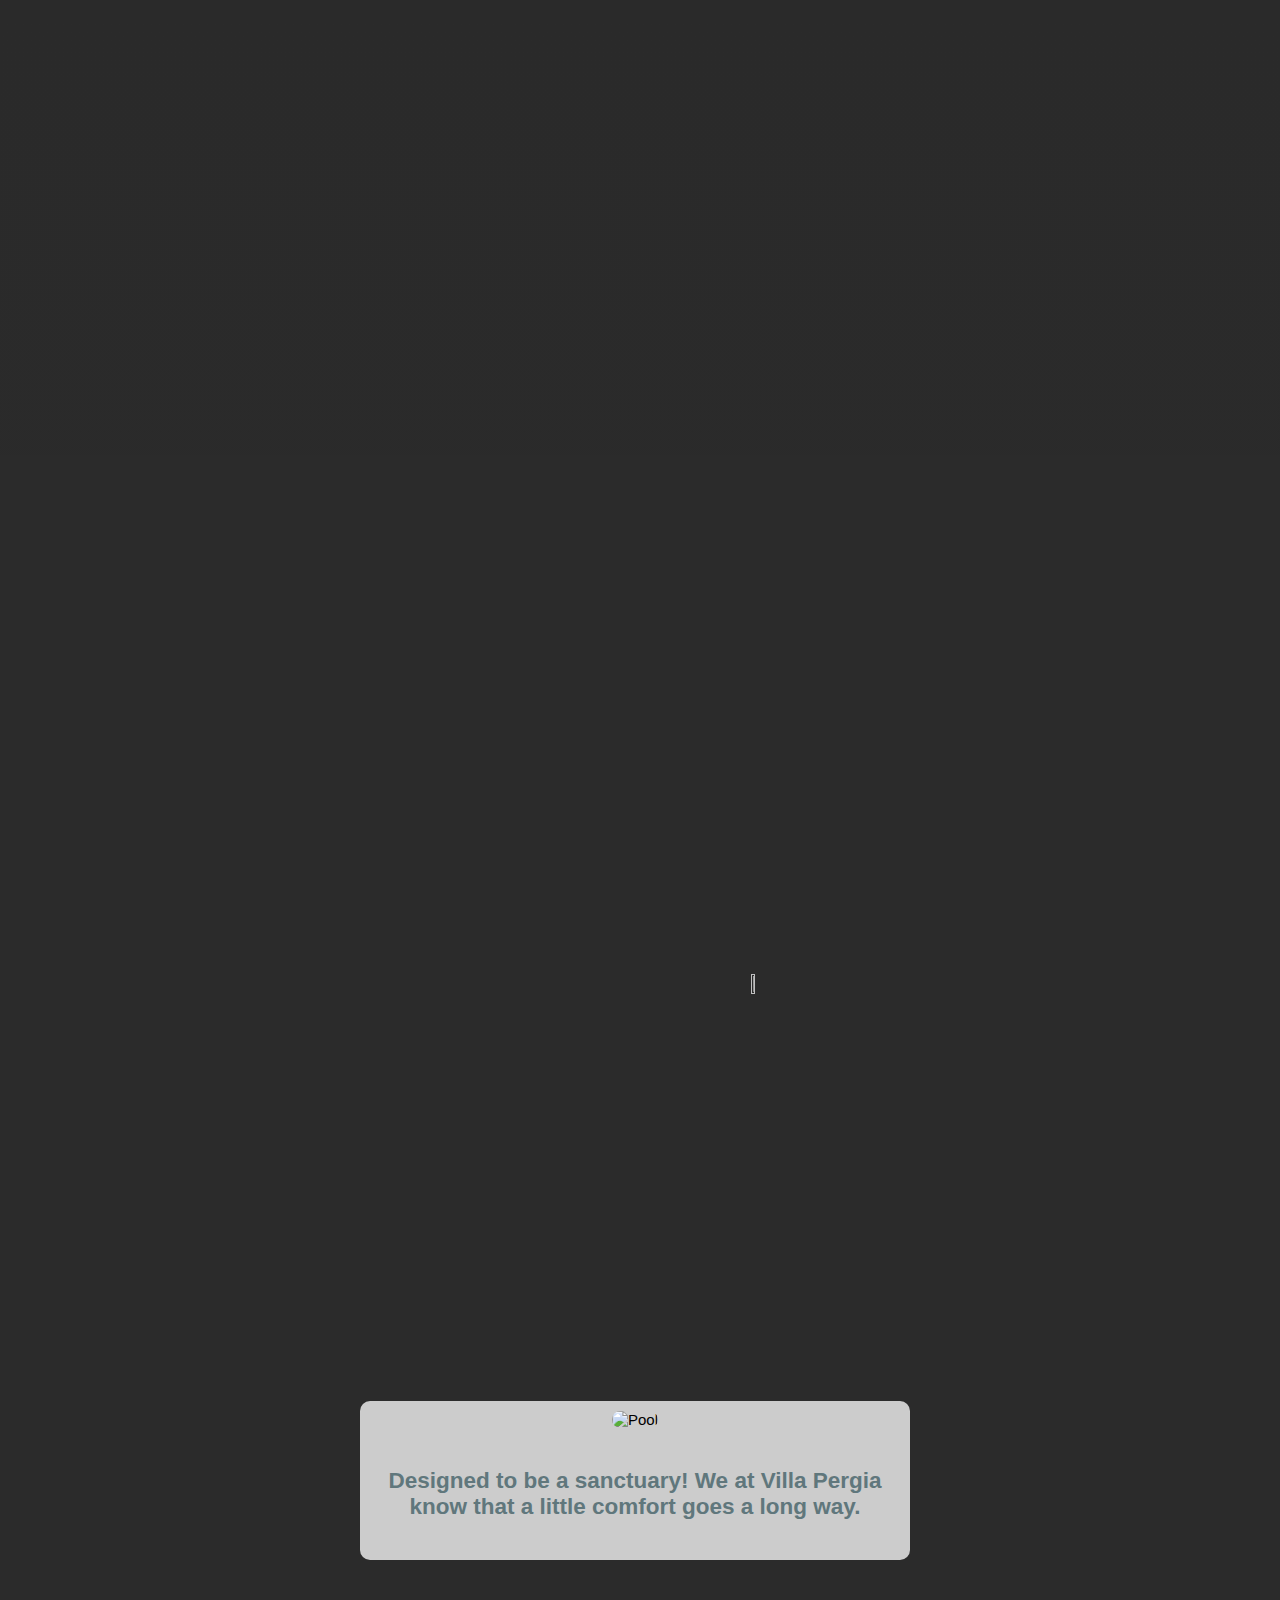
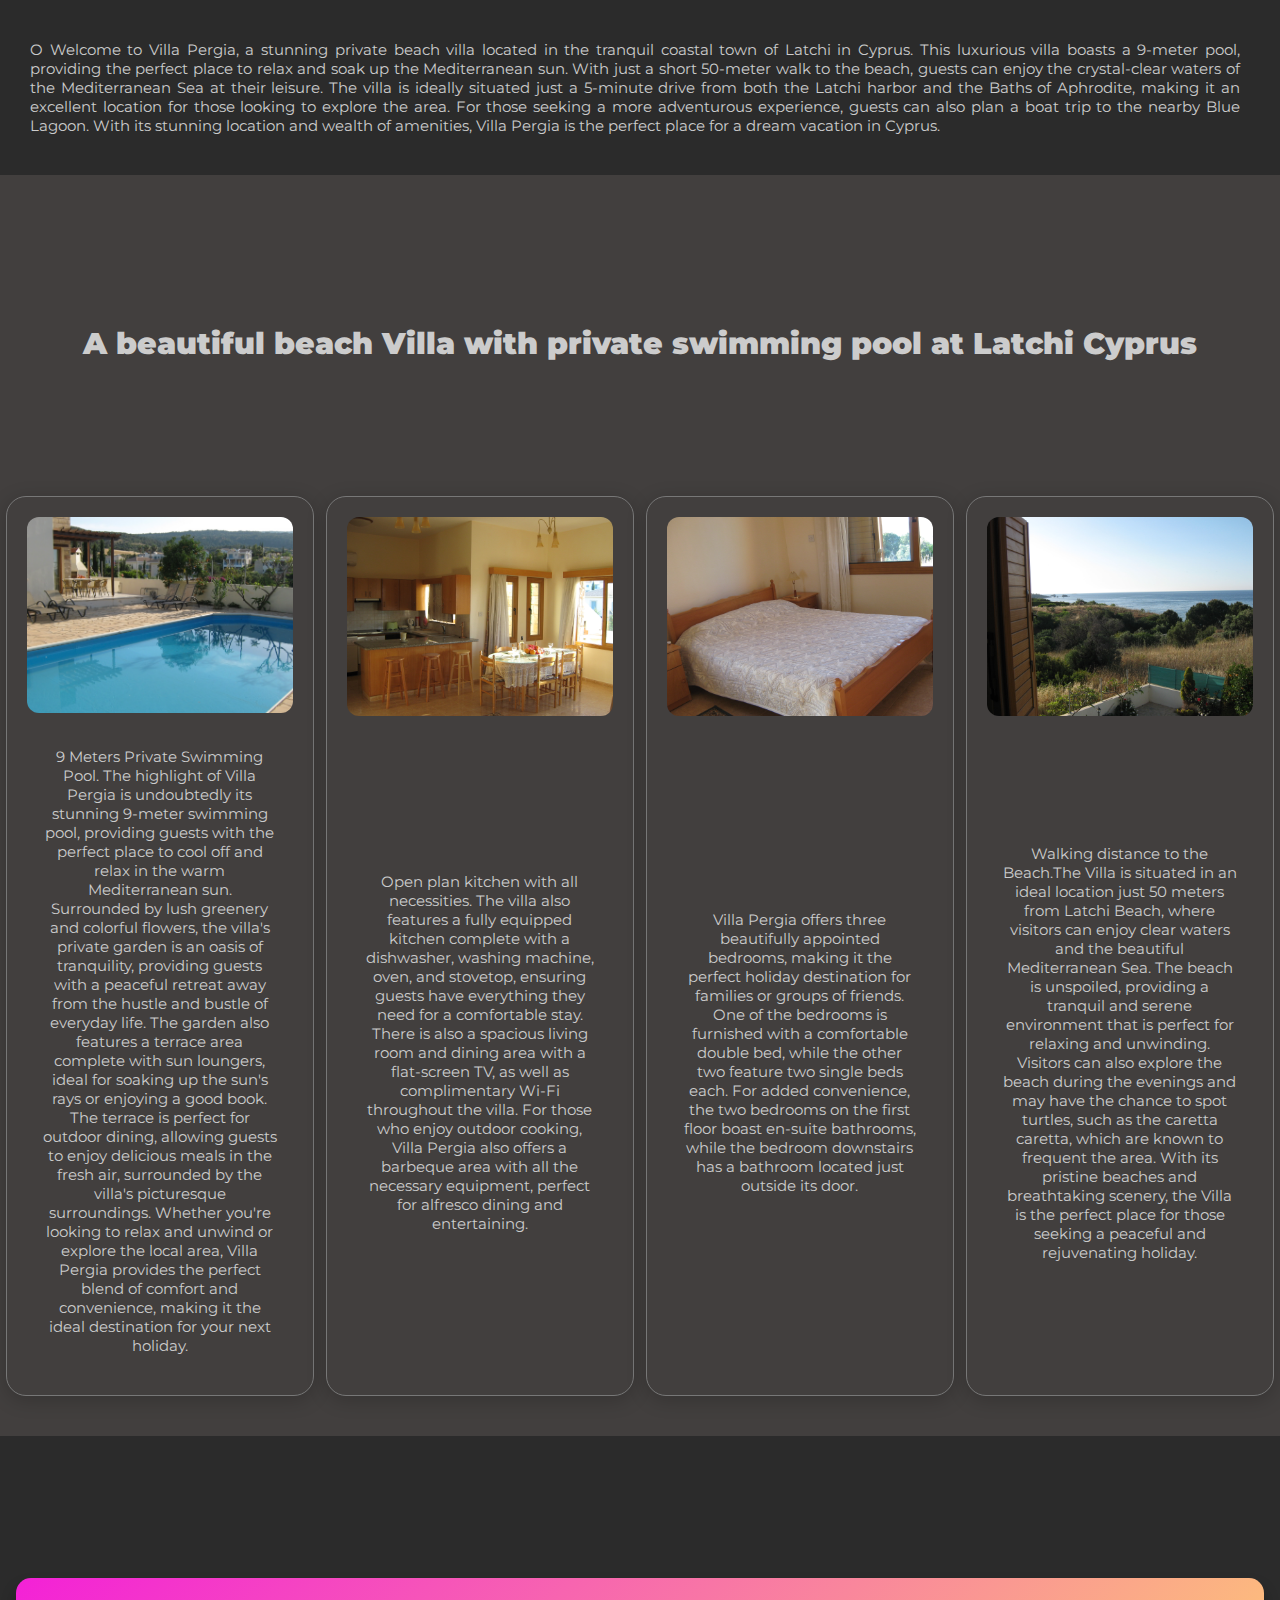
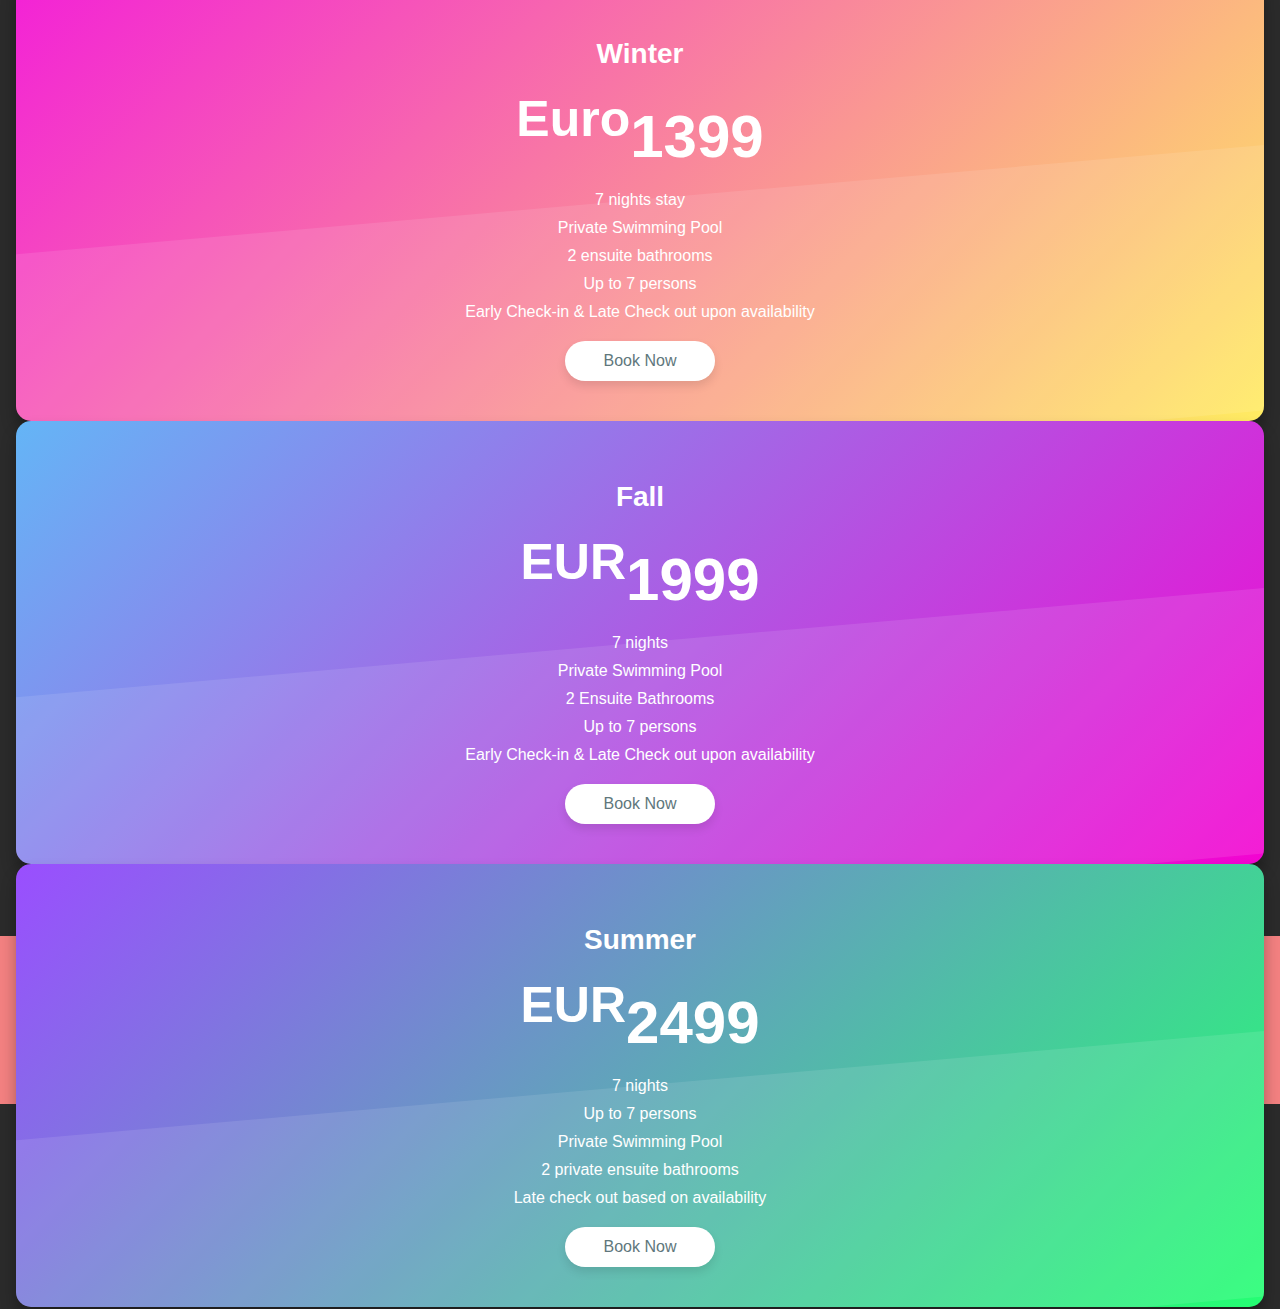
==== club website/index.html @ 6dd44f0e "Add files via upload" ====
<!DOCTYPE html>
<html lang="en">
<head>
    <link href="https://cdn.jsdelivr.net/npm/bootstrap@5.3.0-alpha1/dist/css/bootstrap.min.css" rel="stylesheet" integrity="sha384-GLhlTQ8iRABdZLl6O3oVMWSktQOp6b7In1Zl3/Jr59b6EGGoI1aFkw7cmDA6j6gD" crossorigin="anonymous">
    <script src="https://cdn.jsdelivr.net/npm/bootstrap@5.3.0-alpha1/dist/js/bootstrap.bundle.min.js" integrity="sha384-w76AqPfDkMBDXo30jS1Sgez6pr3x5MlQ1ZAGC+nuZB+EYdgRZgiwxhTBTkF7CXvN" crossorigin="anonymous"></script>
    <meta charset="UTF-8">
    <meta http-equiv="X-UA-Compatible" content="IE=edge">
    <meta name="viewport" content="width=device-width, initial-scale=1.0">
    <link rel="preconnect" href="https://fonts.googleapis.com">
<link rel="preconnect" href="https://fonts.gstatic.com" crossorigin>
<link href="https://fonts.googleapis.com/css2?family=Montserrat:wght@400;900&family=Ubuntu&display=swap" rel="stylesheet">    
<script src="https://kit.fontawesome.com/df75766af7.js" crossorigin="anonymous"></script>
<link rel="stylesheet" href="styles.css">
    
    <title>Document</title>
</head>
<body>

    <link rel="stylesheet" href="https://use.fontawesome.com/releases/v5.8.1/css/all.css" integrity="sha384-50oBUHEmvpQ+1lW4y57PTFmhCaXp0ML5d60M1M7uH2+nqUivzIebhndOJK28anvf" crossorigin="anonymous">

    <!-- Title  -->
    <link rel="stylesheet" href="https://use.fontawesome.com/releases/v5.8.1/css/all.css" integrity="sha384-50oBUHEmvpQ+1lW4y57PTFmhCaXp0ML5d60M1M7uH2+nqUivzIebhndOJK28anvf" crossorigin="anonymous">

<!-- initial picture of Latchi Harbour -->
    <header>
        <div class="menu-toggle" id="hamburger">
            <i class="fas fa-bars"></i>
        </div>
        <div class="overlay"></div>
        <div class="container1">
            <nav>
                <h1 class="brand"><a href="index.html">Villa-<span>Per<span>G</span>ia</a></h1>
                <ul>
                    <li><a href="Pictures.html">Gallery</a></li>
                    <li><a href="Amenities.html">Amenities</a></li>
                    <li><a href="Visits.html">The Area</li>
                    <li><a href="#Contact">Contact</a></li>
                </ul>
            </nav>
        </div>
</header>

<!-- latchi harbor end  -->

<!-- breadcrumbs -->


<!-- end of breadcrumbs  -->




<!-- Expanding image -->
<div class="layout">
    <div class="sloganright">
    <div class="layout__inner">
      <div class="gap">    
        <div class="image-wrapper">
          <img class="image" src="24052011 082.jpg"/>
        </div>
      </div>  
    </div>
  </div>

  <!-- end of expanding img -->

  
<!-- end navigation  -->

<!-- division start -->
<br class="division"></br>
<!-- division end -->

<!--  
<div id="carouselExampleCaptions" class="carousel slide">
    <div class="carousel-indicators">
      <button type="button" data-bs-target="#carouselExampleCaptions" data-bs-slide-to="0" class="active" aria-current="true" aria-label="Slide 1"></button>
      <button type="button" data-bs-target="#carouselExampleCaptions" data-bs-slide-to="1" aria-label="Slide 2"></button>
      <button type="button" data-bs-target="#carouselExampleCaptions" data-bs-slide-to="2" aria-label="Slide 3"></button>
    </div>
    <div class="carousel-inner">
      <div class="carousel-item active">
        <img src="9 meters pool 2.JPG" class="d-block w-100" alt="...">
        <div class="carousel-caption d-none d-md-block">
          <h5>Villa Pergia at Latchi Cyprus</h5>
          <p>Enjoy your day at your 9 meters private swimming pool</p>
        </div>
      </div>
      <div class="carousel-item">
        <img src="Polis blue lagoon.jpg"  class="d-block w-100" alt="...">
        <div class="carousel-caption d-none d-md-block">
          <h5>Blue Lagoon</h5>
          <p>Or Spend your day at Blue lagoon of the peninsular of Akamas</p>
        </div>
      </div>
      <div class="carousel-item">
        <img src="24052011 082.jpg" class="d-block w-100" alt="...">
        <div class="carousel-caption d-none d-md-block">
          <h5>Your Home Away from Home</h5>
          <p>Don't wait! Be here!</p>
        </div>
      </div>
    </div>
    <button class="carousel-control-prev" type="button" data-bs-target="#carouselExampleCaptions" data-bs-slide="prev">
      <span class="carousel-control-prev-icon" aria-hidden="true"></span>
      <span class="visually-hidden">Previous</span>
    </button>
    <button class="carousel-control-next" type="button" data-bs-target="#carouselExampleCaptions" data-bs-slide="next">
      <span class="carousel-control-next-icon" aria-hidden="true"></span>
      <span class="visually-hidden">Next</span>
    </button>
  </div>
  



    <!- slogan -->
<div class="slogan col-lg-6 brand">Escape to a Blissful Haven and Indulge in the ultimate relaxation you deserve.
<br>
    <!-- end slogan -->

<!-- carousel -->
<!-- end carousel -->


    <img class="villa"src="https://primary.jwwb.nl/public/x/r/o/temp-xdhnffrkugwhemcqykrf/9meterspooljpg-1.jpg" width="500px" class="rounded mx-auto d-block" alt="Villa">
</div>

<!-- our mission div -->

<!-- Title of section 2  -->
<div class="section2container" id="pictures">
    <div class="pictures" id="pool">
        <img src="https://primary.jwwb.nl/public/x/r/o/temp-xdhnffrkugwhemcqykrf/diningalfrescojpg.jpg" width="500px" class="rounded mx-auto d-block" alt="Pool"
            alt="pool"></div>
            <h2>Designed to be a sanctuary! We at Villa Pergia know that a little comfort goes a long way.</h2>            
</div>
<div class="description">O
  Welcome to Villa Pergia, a stunning private beach villa located in the tranquil coastal town of Latchi in Cyprus. This luxurious villa boasts a 9-meter pool, providing the perfect place to relax and soak up the Mediterranean sun. With just a short 50-meter walk to the beach, guests can enjoy the crystal-clear waters of the Mediterranean Sea at their leisure. The villa is ideally situated just a 5-minute drive from both the Latchi harbor and the Baths of Aphrodite, making it an excellent location for those looking to explore the area. For those seeking a more adventurous experience, guests can also plan a boat trip to the nearby Blue Lagoon. With its stunning location and wealth of amenities, Villa Pergia is the perfect place for a dream vacation in Cyprus.</div>

 <!-- 5 smaller pictures with titles underneath   -->
 
 
 <div class="imgscontain">
 <h1><strong>A beautiful beach Villa with private swimming pool at Latchi Cyprus</strong></h1>
 <br></br>
 <h1></h1> 
 <h4></h4>
 
 <div class="responsive">
  <div class="gallery">
    <a target="" href="Pictures.html">
      <img src="IMG_9905.jpg" alt="Beach" width="600" height="400">
    </a>
    <div class="desc">9 Meters Private Swimming Pool. The highlight of Villa Pergia is undoubtedly its stunning 9-meter swimming pool, providing guests with the perfect place to cool off and relax in the warm Mediterranean sun. Surrounded by lush greenery and colorful flowers, the villa's private garden is an oasis of tranquility, providing guests with a peaceful retreat away from the hustle and bustle of everyday life. The garden also features a terrace area complete with sun loungers, ideal for soaking up the sun's rays or enjoying a good book. The terrace is perfect for outdoor dining, allowing guests to enjoy delicious meals in the fresh air, surrounded by the villa's picturesque surroundings. Whether you're looking to relax and unwind or explore the local area, Villa Pergia provides the perfect blend of comfort and convenience, making it the ideal destination for your next holiday.</div>
  </div>
</div>

<div class="responsive">
  <div class="gallery">
    <a target="_blank" href="Pictures.html">
      <img src="24052011 068.JPG" alt="Kitchen" width="600" height="400">
    </a>
    <div class="desc">Open plan kitchen with all necessities. The villa also features a fully equipped kitchen complete with a dishwasher, washing machine, oven, and stovetop, ensuring guests have everything they need for a comfortable stay. There is also a spacious living room and dining area with a flat-screen TV, as well as complimentary Wi-Fi throughout the villa. For those who enjoy outdoor cooking, Villa Pergia also offers a barbeque area with all the necessary equipment, perfect for alfresco dining and entertaining.</div>
  </div>
</div>

 <div class="responsive">
   <div class="gallery">
     <a target="_blank" href="Pictures.html">
       <img src="24052011 057.JPG" alt="Bedrooms" width="600" height="400">
     </a>
     <div class="desc">Villa Pergia offers three beautifully appointed bedrooms, making it the perfect holiday destination for families or groups of friends. One of the bedrooms is furnished with a comfortable double bed, while the other two feature two single beds each. For added convenience, the two bedrooms on the first floor boast en-suite bathrooms, while the bedroom downstairs has a bathroom located just outside its door.</div>
   </div>
 </div>
  
 <div class="responsive">
   <div class="gallery">
     <a target="_blank" href="">
       <img src="24052011 032.JPG" alt="Beach" width="600" height="400">
     </a>
     <div class="desc">Walking distance to the Beach.The Villa is situated in an ideal location just 50 meters from Latchi Beach, where visitors can enjoy clear waters and the beautiful Mediterranean Sea. The beach is unspoiled, providing a tranquil and serene environment that is perfect for relaxing and unwinding. Visitors can also explore the beach during the evenings and may have the chance to spot turtles, such as the caretta caretta, which are known to frequent the area. With its pristine beaches and breathtaking scenery, the Villa is the perfect place for those seeking a peaceful and rejuvenating holiday. </div>
   </div>
 </div>
 
 <div class="clearfix"></div>
 
 <div style="padding:20px;">
   <p></p>
   <p></p>
 </div>
 </div>
 

<!-- End of smaller pictures with titles underneath   -->


 
 <!-- Title of Section 3  in the big background picture -->
 <!-- locations  3 smaller opaque Boxes -->

 <!-- End Title the company logo with address  -->
<!-- Contact details tel email -->

<!-- offer prices -->

<section>
  <div class="container-fluid">
    <div class="container">
      <div class="row">
        <div class="col-sm-4">
          <div class="card card_red text-center">
            <div class="title">
              <i class="fa fa-paper-plane" aria-hidden="true"></i>
              <h2>Winter</h2>
            </div>
            <div class="price">
              <h4><sup>Euro</sup>1399</h4>
            </div>
            <div class="option">
              <ul>
                <li><i class="fa fa-check" aria-hidden="true"></i>7 nights stay</li>
                <li><i class="fa fa-check" aria-hidden="true"></i>Private Swimming Pool</li>
                <li><i class="fa fa-check" aria-hidden="true"></i>2 ensuite bathrooms</li>
                <li><i class="fa fa-check" aria-hidden="true"></i>Up to 7 persons</li>
                <li><i class="fa fa-check" aria-hidden="true"></i>Early Check-in & Late Check out upon availability</li>
                </ul>
            </div>
            <a href="#Contact">Book Now</a>
          </div>
        </div>
        <div class="col-sm-4">
          <div class="card card_violet text-center">
            <div class="title">
              <i class="fa fa-plane" aria-hidden="true"></i>
              <h2>Fall</h2>
            </div>
            <div class="price">
              <h4><sup>EUR</sup>1999</h4>
            </div>
            <div class="option">
              <ul>
                <li><i class="fa fa-check" aria-hidden="true"></i>7 nights</li>
                <li><i class="fa fa-check" aria-hidden="true"></i>Private Swimming Pool</li>
                <li><i class="fa fa-check" aria-hidden="true"></i>2 Ensuite Bathrooms </li>
                <li><i class="fa fa-check" aria-hidden="true"></i>Up to 7 persons</li>
                <li><i class="fa fa-check" aria-hidden="true"></i>Early Check-in & Late Check out upon availability</li>
                </ul>
            </div>
            <a href="#Contact">Book Now</a>
          </div>
        </div>
        <div class="col-sm-4">
          <div class="card card_three text-center">
            <div class="title">
              <i class="fa fa-rocket" aria-hidden="true"></i>
              <h2>Summer</h2>
            </div>
            <div class="price">
              <h4><sup>EUR</sup>2499</h4>
            </div>
            <div class="option">
              <ul>
                <li><i class="fa fa-check" aria-hidden="true"></i>7 nights</li>
                <li><i class="fa fa-check" aria-hidden="true"></i>Up to 7 persons</li>
                <li><i class="fa fa-check" aria-hidden="true"></i>Private Swimming Pool</li>
                <li><i class="fa fa-check" aria-hidden="true"></i>2 private ensuite bathrooms</li>
                <li><i class="fa fa-check" aria-hidden="true"></i>Late check out based on availability</li>
                </ul>
            </div>
            <a href="#Contact">Book Now</a>
          </div>
        </div>
      </div>
    </div>
  </div>
</section>

<!-- end offef prices  -->


<!-- footer Copyright -->   
<footer class="footer" id="Contact"> 
    <i class="social-icon fa-brands fa-facebook"></i>
    <i class="social-icon fa-brands fa-instagram"></i>
    <i class="social-icon fa-brands fa-facebook-messenger"></i>
    <i class="fa fa-envelope" aria-hidden="true"></i>
    <i class="social-icon fa-brands fa-twitter"></i>
        <p>@ Copyright Villa Pergia 2023</p>
        <p>email:yiannakisp@hotmail.com</p>
        <p>Tel:+357-99411914</p>
</footer>

<!-- connect javascripti -->

<script src="script.js"></script>

<!-- end connect javascript -->



</body>
</html>
---- club website/styles.css ----
body{background-color:#2B2B2B;
margin:auto;
text-align:center;}

h1 {font-family:"Montserrat"}


.navbar-brand {font-size: 3rem;}
.navbar-nav{font-family: Arial, Helvetica, sans-serif;}

/* ///////////// */

/* begin breadcrumbs */


/* END breadcrumbs */


.sloganright{height:100%;
  display: block;
  margin-bottom:10px;
  margin-left:700px;
  padding:3px;
font-size: 3.5rem;
font-weight:600;
border-radius:10px;
text-align:center;
font-family:"Montserrat";
float:left;
color:#CCC; }

.gap {
  width: 100%;
  padding: 40px;
  overflow: hidden;
  position: relative;
}
.image {
  width: 40%;
  height: 40%;
  margin-left: 0px;
  margin-top: -15px;
  animation: MOVE-BG 12s linear infinite alternate;
  animation-name: MOVE-BG;
  animation-duration: 12s;
  animation-timing-function: linear;
  animation-delay: 0s;
  animation-iteration-count: infinite;
  animation-direction:alternate;
  animation-fill-mode:none;
  animation-play-state: running;  
}

.image-wrapper{width:100%;}

@keyframes MOVE-BG {
	0% {
    transform: scale(1) translate(0, 0);
  }
	50% {
    transform: scale(0.99) translate(1px, 5px);
  }
  100% {
    transform: scale(1.11) translate(-5px,5px);
  }
}
/* moving picture end  */

.slogan{height:100%;
        display: block;
        margin-bottom:10px;
        margin-left:110px;
        margin-top:auto;
        padding:3px;
    font-size: 3.5rem;
    font-weight:600;
    border-radius:solid 10px;
    text-align:center;
    font-family:"Montserrat";
    float:left;
    color:#ccc;
 }

 .villa{
    margin-right: auto;
    border:20px solid ;
    border-radius:10px;
    padding: 10px;
    float:center;
 }

 @media screen and (max-width: 1000px) {
    .villa {
      width: 100%;
      background-color: #ccc;
      
    }
  }

 .section2container{
    display:inline-flex;
    height:auto;
    width:550px;
    flex-wrap:wrap;
    align-items:center;
    justify-content:center;
    background-color:#ccc;
    margin-top:100px;
    margin-right:10px;
    padding:10px;
    border-radius:10px;
}

.description{color:#ccc;
font-family: "Montserrat";
margin:80px 40px 40px 30px;
text-align: justify;

}


.pictures{display:block;
  width:100%;
}

@media screen and (max-width: 100px) {
  .section2container {
    width: 100%;
    background-color: #ccc;
  }
}


h2{padding-top:40px;
    padding-bottom: 30px;
color:#60777c;
}


.titles {
    display: inline-flex;
    max-width: 100px;
    height: auto;
    flex-wrap: wrap;
    align-items: center;
}

.social-icon{margin:20px 10px;}

.footer{
  padding: 50px;
background-color: #F38181;
margin-top:200px;}


/* CAROUSEL */

/* END CAROUSEL */


/* BEGINNING OF NAVBAR  */

 *{
	margin: 0;
	padding: 0;
	box-sizing: border-box;
}

html{
	font-size: 15px;
	font-family: "Roboto Cn", sans-serif;
}

a{
	text-decoration: none;
	color:#60777c;
}
 

header{
	width: 100%;
	height: 100vh;
	background: linear-gradient(to bottom, rgba(0, 0, 0, 0.024), rgba(0, 0, 0, 0)), url("https://upload.wikimedia.org/wikipedia/commons/8/81/Latchi_harbour.jpg") center no-repeat;
	background-size:cover;
	position:relative;
  overflow:hidden;
}


.container1{  
	max-width: 120rem;
	width: 90%;
	margin: 0 auto;
}

.menu-toggle{
	position: fixed;
	top: 2.5rem;
	right: 2.5rem;
	color:Black;;
	font-size: 3rem;
	cursor: pointer;
	z-index: 1000;
	display: none;
}



nav{
	padding-top: 5rem;
	display: flex;
	justify-content: space-between;
	align-items: center;
	text-transform: uppercase;
	font-size: 1.6rem;
}

.brand{
	margin-left:20px;
  font-size: 3rem;
	font-weight: 300;
	transform: translateX(-100rem);
	animation: slideIn .5s forwards;
}

.brand span{
	color: crimson;
}

nav ul{
	display: flex;
}

nav ul li{
	list-style: none;
	transform: translateX(100rem);
	animation: slideIn .5s forwards;
}

nav ul li:nth-child(1){
	animation-delay: 0s;
}

nav ul li:nth-child(2){
	animation-delay: .5s;
}

nav ul li:nth-child(3){
	animation-delay: 1s;
}

nav ul li:nth-child(4){
	animation-delay: 1.5s;
}

nav ul li a{
	padding: 1rem 0;
	margin: 0 3rem;
	position: relative;
	letter-spacing: 2px;
}

nav ul li a:last-child{
	margin-right: 4px;
}

nav ul li a::before,
nav ul li a::after{
	content: '';
	position: absolute;
	width: 100%;
	height: 2px;
	background-color: crimson;
	left: 0;
	transform: scaleX(0);
	transition: all .5s;
}

nav ul li a::before{
	top: 0;
	transform-origin: left;
}

nav ul li a::after{
	bottom: 0;
	transform-origin: right;
}

.overlay{
	background-color: rgba(0, 0, 0, 0.5s);
	position: fixed;
	right: 0;
	left: 0;
	top: 0;
	bottom: 0;
	transition: opacity 650ms;
	transform: scale(0);
	opacity: 0;
  display: block;
}

nav ul li a:hover::before,
nav ul li a:hover::after{
	transform: scaleX(1);
}

@keyframes slideIn {
	from{

	}
	to{
		transform: translateX(0);
	}
}

@media screen and (max-width: 667px){

	.menu-toggle{
		display: block;
	}

	nav{
		padding-top: 0;
		display: none;
		flex-direction: column;
		justify-content: space-evenly;
		align-items: center;
		height: 100vh;
		text-align: center;
	}

	nav ul{
		flex-direction: column;
	}

	nav ul li{
		margin-top: 5rem;
	}

	nav ul li a{
		margin: 0;
		font-size: 2rem;
	}

	.brand{
		font-size: 3rem;
	}
  
  .overlay menu-open,
  nav.menu-open{
	  display: flex;
	  transform: scale(1);
	  opacity: 1;
  }
  
}
/* END OF NAV BAR  */

/* NAVBAR FOR SMALLER SCREENS GPT */

/* END OF NAVBAR FOR SMALLER SCREENS */





/* Beginning of image gallery */

.imgscontain{padding-top:100px;
background-color:#423F3E;}

div.gallery {
  border: 1px solid #777;
}

div.gallery:hover {
  border: 1px solid #CCc;
}

div.gallery img {
  width: 100%;
  height: auto;
}

div.desc {
  padding: 15px;
  text-align: center;
}

* {
  box-sizing: border-box;
}

.responsive {
  padding: 0 6px;
  float: left;
  width: 24.99999%;}

  .responsive:hover {
    transform:scale(1.2);
    transition: transform 0.1s;
      box-shadow: 0 4px 8px 0 rgba(0,0,0,0.2);
      transition: transform 0.6s ease-in-out;
    }
    
    .card:hover {
      transform: translateY(-20px);
    }
    
    
}

@media only screen and (max-width: 700px) {
  .responsive {
    width: 49.99999%;
    margin: 6px 0;
  }
}

@media only screen and (max-width: 500px) {
  .responsive {
    width: 100%;
  }
}

.clearfix:after {
  content: "";
  display: table;
  clear: both;
}


/* end of image gallery  */


/* flip image  */


body {
  font-family:"Montserrat";
}

.Whattodo{color:#Ccc;}

.flip-card { display:inline-flex;
  height:auto;
  width:550px;
  flex-wrap:wrap;
  align-items:center;
  justify-content:center;
  background-color: transparent;
  width: 300px;
  height: 300px;
  perspective: 1000px;
  margin:20px;
  border-radius:30px;
}

.flip-card-inner {
  position: relative;
  width: 100%;
  height: 100%;
  text-align: center;
  transition: transform 0.9s;
  transform-style: preserve-3d;
  box-shadow: 0 4px 8px 0 rgba(0,0,0,0.2);
}

.flip-card:hover .flip-card-inner {
  transform: rotateY(180deg);
}

.flip-card-front, .flip-card-back {
  position: absolute;
  width: 100%;
  height: 100%;
  -webkit-backface-visibility: hidden;
  backface-visibility: hidden;
}

.flip-card-front {

  color: black;
}

.flip-card-back {
  background-color: ;
  color: white;
  transform: rotateY(180deg);
}

/* end of flip image  */

.imgscontain{background-color:#423F3E;
color:#ccc}

/* begining of box move ForWARD */
.gallery {
  box-shadow: 0 4px 20px 0 rgba(0,0,0,0.2);
  transition: 0.9s;
  width: 100%;
  border-radius:20px;
  font-family:"Montserrat";
  background-color:#423F3E
}
img{border-radius:12px;}

.gallery:hover {
  box-shadow: 0 8px 16px 0 rgba(0,0,0,0.2);
}

.container {
  padding: 2px 16px;
}

/* end of FORWARD BOX  */

/* container-flip beginning */

.container-flip{display:flex;}

@import url('https://fonts.googleapis.com/css?family=Roboto:300');

body {
  margin: 0;
  padding: 0;
  font-family: 'Roboto', sans-serif;
}

section {
  width: 100%;
  height: 100vh;
  box-sizing: border-box;
  padding: 140px 0; 
  
}

.card {
  position: relative;
  min-width: 300px;
  height: auto;
  overflow: hidden;
  border-radius: 15px;
  margin: 0 auto;
  padding: 40px 20px;
  box-shadow: 0 10px 15px rgba(0,0,0,0.3);
  transition: .5s;
}
.card:hover {
  transform:scale(1.1);
}
.card_red, .card_red .title .fa {
  background: linear-gradient(-45deg, #ffec61, #f321d7);
}
.card_violet, .card_violet .title .fa  {
  background: linear-gradient(-45deg, #f403d1, #64b5f6);
}
.card_three, .card_three .title .fa  {
  background: linear-gradient(-45deg, #24ff72, #9a4eff);
}

.card:before {
  content: '';
  position: absolute;
  bottom: 0;
  left: 0;
  width: 100%;
  height: 40%;
  background: rgba(255, 255, 255, .1);
  z-index: 1;
  transform: skewY(-5deg) scale(1.5);
}

.title .fa {
  color: #fff;
  font-size: 60px;
  width: 100px;
  height: 100px;
  border-radius: 50%;
  text-align: center;
  line-height: 100px;
  box-shadow: 0 10px 10px rgba(0, 0, 0, .1);
}
.title h2 {
  position: relative;
  margin: 20px 0 0;
  padding: 0;
  color: #fff;
  font-size: 28px;
  z-index: 2;
}
.price {
  position: relative;
  z-index: 2;
}
.price h4 {
  margin: 0;
  padding: 20px 0;
  color: #fff;
  font-size: 60px;
}
.option {
  position: relative;
  z-index: 2;
}
.option ul {
  margin: 0;
  padding: 0;
}
.option ul li {
  margin: 0 0 10px;
  padding: 0;
  list-style: none;
  color: #fff;
  font-size: 16px;
}
.card a {
  display: block;
  position: relative;
  z-index: 2;
  background-color: #fff;
  color: #262ff;
  width: 150px;
  height: 40px;
  text-align: center;
  margin: 20px auto 0;
  line-height: 40px;
  border-radius: 40px;
  font-size: 16px;
  cursor: pointer;
  text-decoration: none;
  box-shadow: 0 5px 10px rgba(0,0,0, .1);
}

/* Pictures.html page  */



body {
  margin: 0;
  padding: 0;
  font-family: Arial, sans-serif;
}

.gallery {
  display: grid;
  grid-template-columns: repeat(auto-fit, minmax(250px, 1fr));
  grid-gap: 10px;
  max-width: 1200px;
  margin: 0 auto;
  padding: 20px;
  height: 100vh;
  overflow: auto;
}

.item {
  position: relative;
  overflow: hidden;
}

.item img {
  width: 100%;
  height: 100%;
  object-fit: cover;
  transition: transform 0.3s ease-in-out;
}

.item:hover img {
  transform: scale(1.05);
}

.overlay {
  position: fixed;
  top: 0;
  left: 0;
  width: 100%;
  height: 100%;
  background-color: rgba(0, 0, 0, 0.9);
  display: flex;
  justify-content: center;
  align-items: center;
  z-index: 999;
  opacity: 0;
  transition: opacity 0.3s ease-in-out;
}

.overlay.show {
  opacity: 1;
}

.overlay-image {
  max-width: 100%;
  max-height: 100%;
  object-fit: contain;
}

.close {
  position: absolute;
  top: 20px;
  right: 20px;
  font-size: 24px;
  color: white;
  cursor: pointer;
}

.prev,
.next {
  position: absolute;
  top: 50%;
  transform: translateY(-50%);
  font-size: 24px;
  color: white;
  cursor: pointer;
}

.prev {
  left: 20px;
}

.next {
  right: 20px;
}

@media (max-width: 767px) {
  .gallery {
    grid-template-columns: repeat(auto-fit, minmax(100%, 1fr));
    grid-gap: 0;
    max-width: none;
    padding: 0;
  }
  
  .item img {
    height: 100vh;
    width: 100vw;
  }
  
  .overlay {
    position: absolute;
    top: 0;
    left: 0;
    width: 100%;
    height: 100%;
  }
  
  .close,
  .prev,
  .next {
    font-size: 16px;
  }
}

/* end Pictures.html page  */

/* START Amenities */

h1 {
  text-align: center;
  margin: 50px 0;
}

.containerAMEN {
  max-width: 1200px;
  margin: 0 auto;
  padding: 0 20px;
}

.facilities {
  display: grid;
  grid-template-columns: repeat(auto-fit, minmax(250px, 1fr));
  grid-gap: 30px;
  margin-top: 50px;
}

.facility {
  background-color: #f5f5f5;
  padding: 20px;
  border-radius: 5px;
  box-shadow: 0 2px 5px rgba(0, 0, 0, 0.3);
  text-align: center;
}

.facility h2 {
  margin-top: 0;
  margin-bottom: 20px;
  font-size: 20px;
  font-weight: bold;
  color: #333;
}

.facility ul {
  list-style: none;
  margin: 0;
  padding: 0;
  text-align: left;
}

.facility li {
  margin-bottom: 10px;
  font-size: 16px;
  color: #666;
}

.facility li:before {
  content: "•";
  margin-right: 10px;
  color: #999;
}
</style>

/* END amenities */

/* START House rules  */




p {
  margin: 0;
}

.bold {text-align:left;
  font-weight: bold;
  color:white;
}

/* END house rules  */
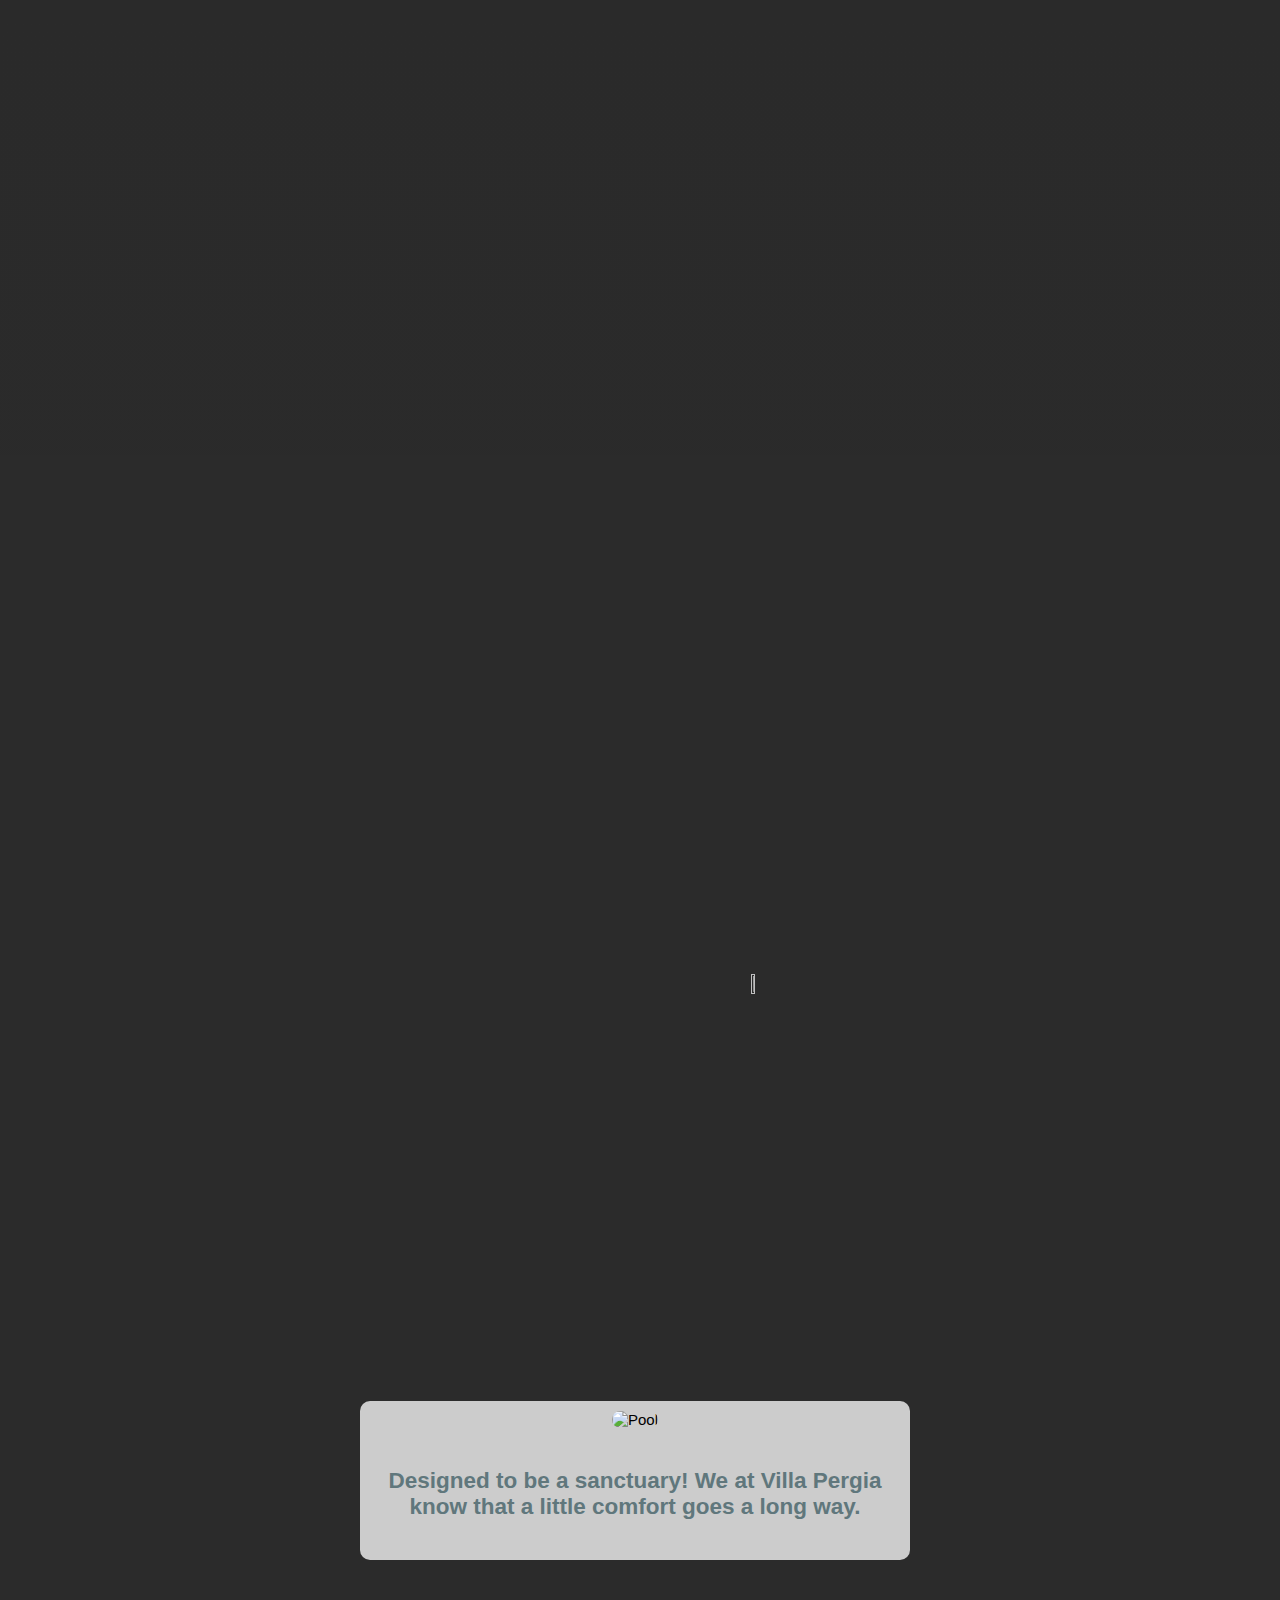
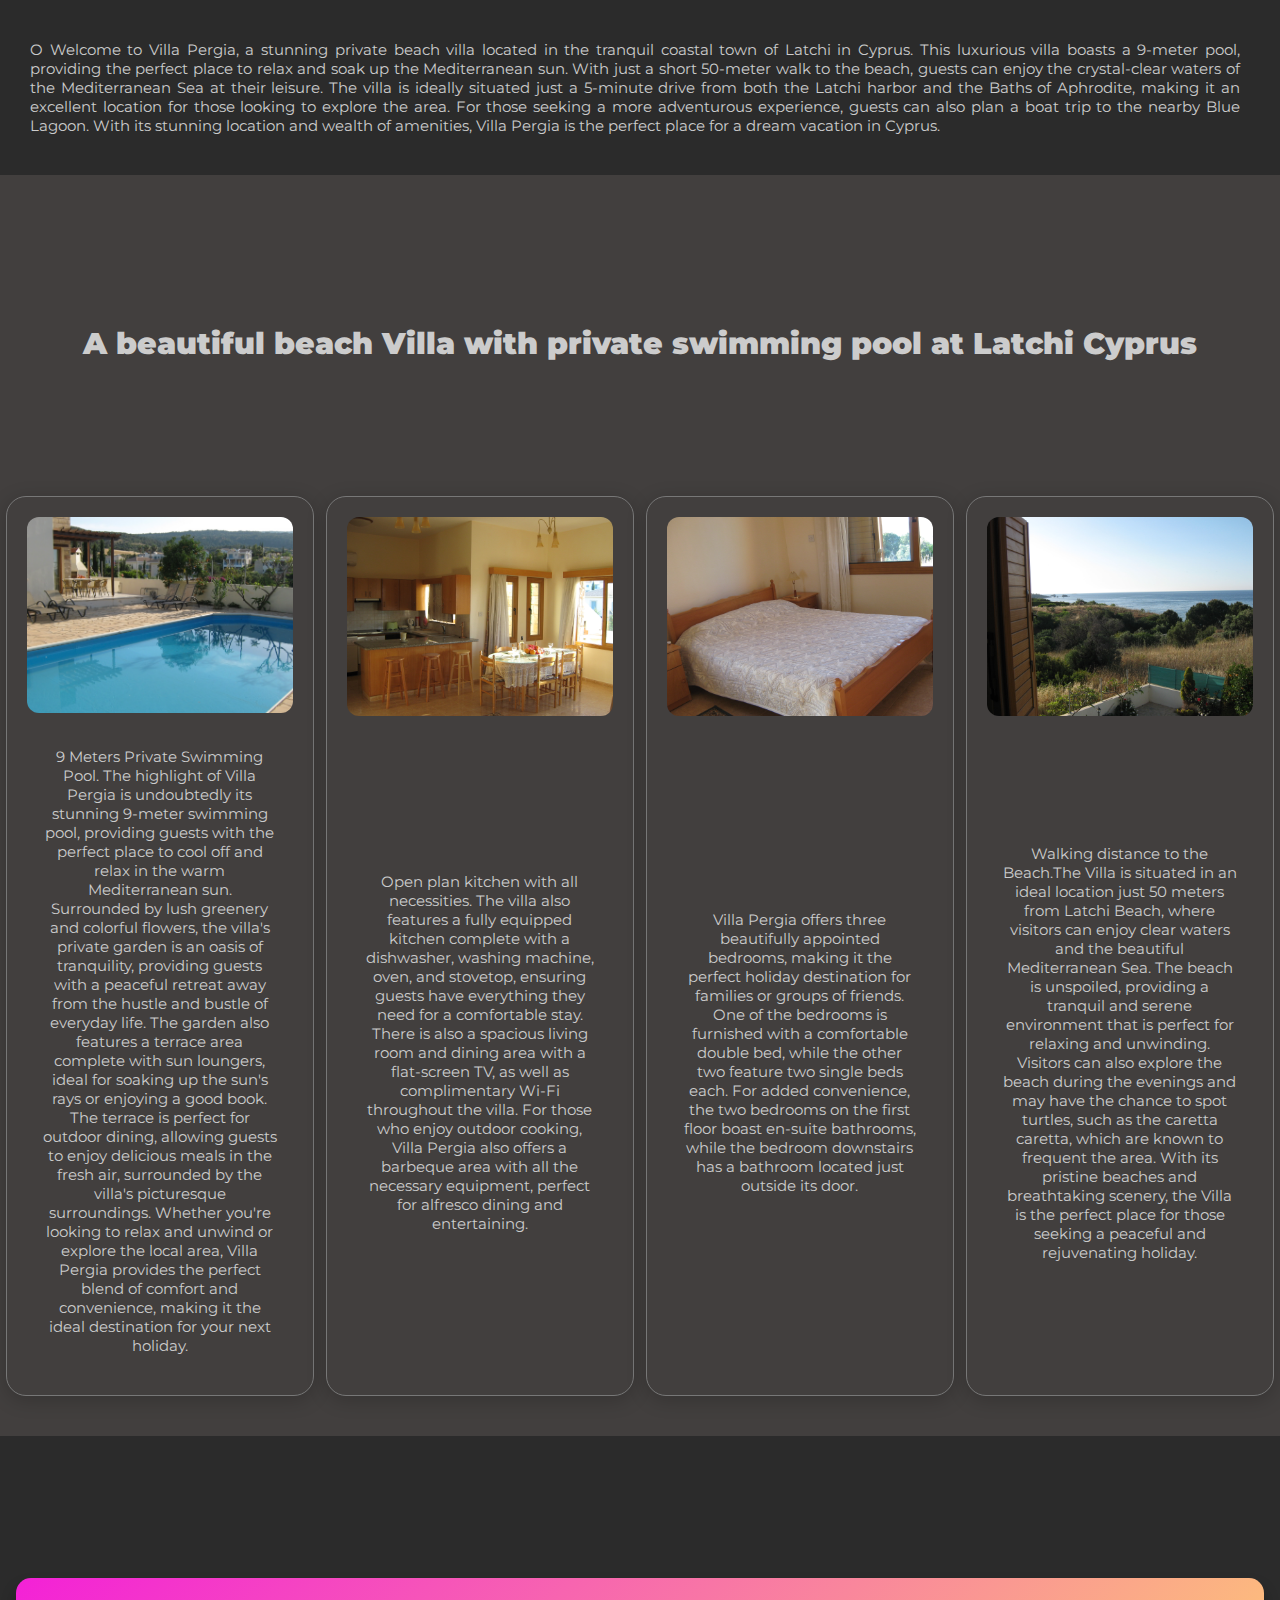
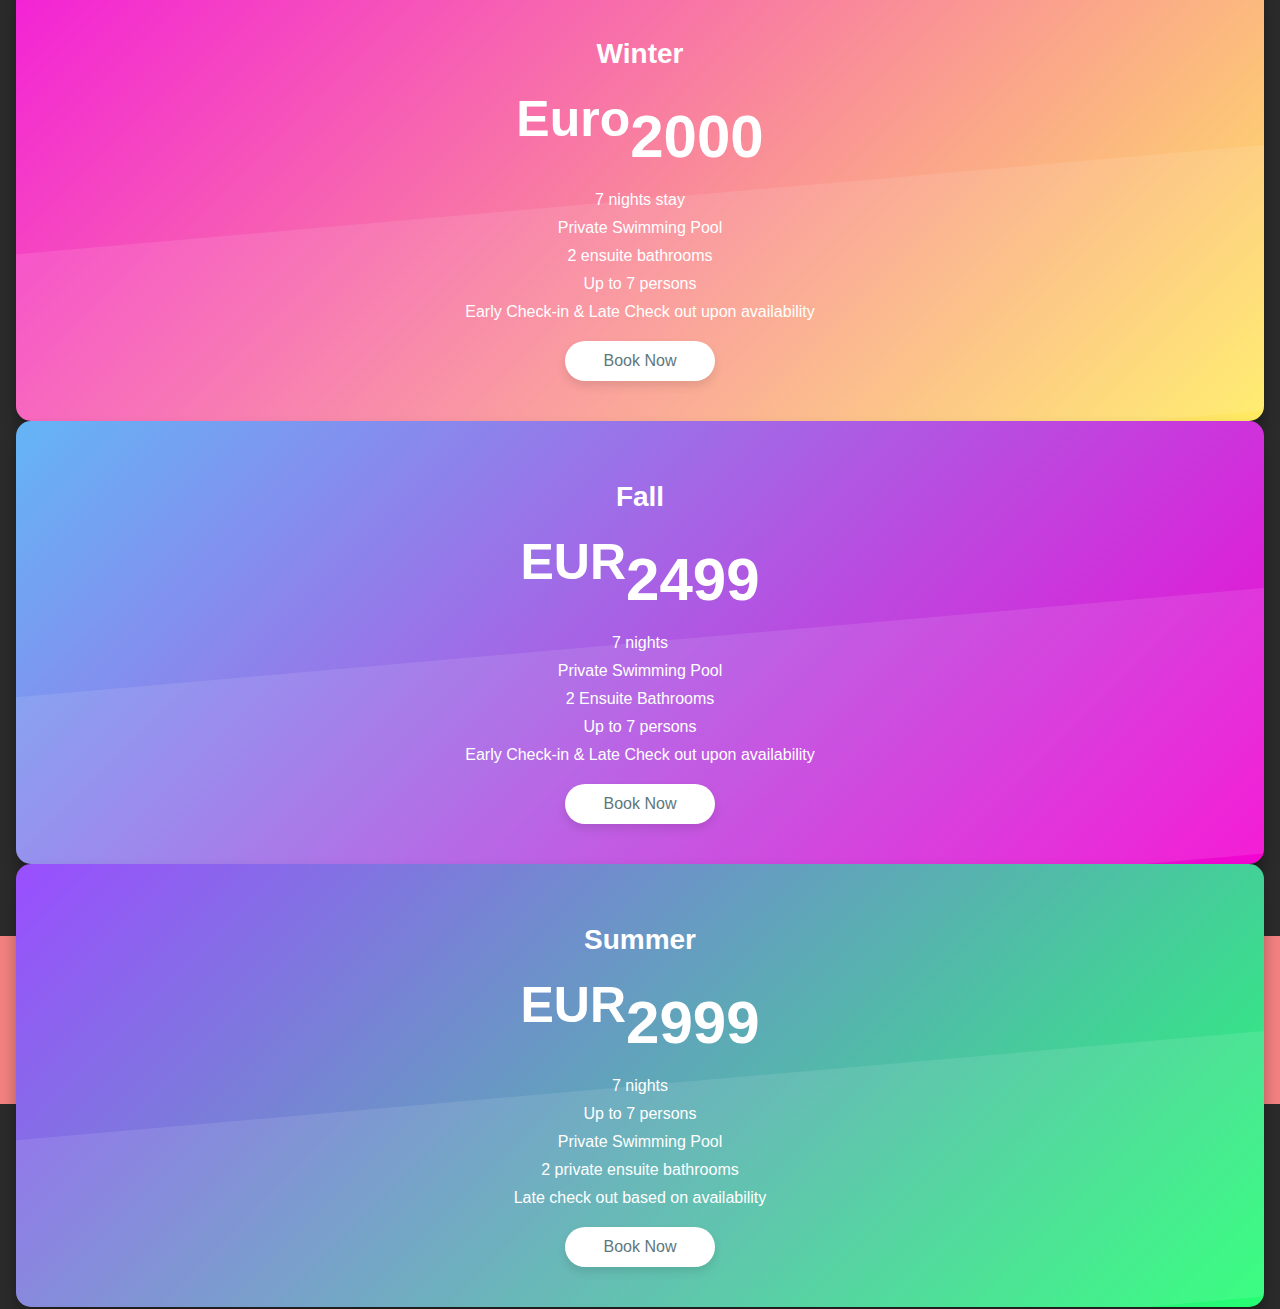
==== commit 75d343de: "Update index.html" ====
--- a/club website/index.html
+++ b/club website/index.html
@@ -215,7 +215,7 @@
               <h2>Winter</h2>
             </div>
             <div class="price">
-              <h4><sup>Euro</sup>1399</h4>
+              <h4><sup>Euro</sup>2000</h4>
             </div>
             <div class="option">
               <ul>
@@ -236,7 +236,7 @@
               <h2>Fall</h2>
             </div>
             <div class="price">
-              <h4><sup>EUR</sup>1999</h4>
+              <h4><sup>EUR</sup>2499</h4>
             </div>
             <div class="option">
               <ul>
@@ -257,7 +257,7 @@
               <h2>Summer</h2>
             </div>
             <div class="price">
-              <h4><sup>EUR</sup>2499</h4>
+              <h4><sup>EUR</sup>2999</h4>
             </div>
             <div class="option">
               <ul>
@@ -287,8 +287,8 @@
     <i class="fa fa-envelope" aria-hidden="true"></i>
     <i class="social-icon fa-brands fa-twitter"></i>
         <p>@ Copyright Villa Pergia 2023</p>
-        <p>email:yiannakisp@hotmail.com</p>
-        <p>Tel:+357-99411914</p>
+        <p>email:contact</p>
+        <p>Tel:</p>
 </footer>
 
 <!-- connect javascripti -->
@@ -300,4 +300,4 @@
 
 
 </body>
-</html>+</html>
